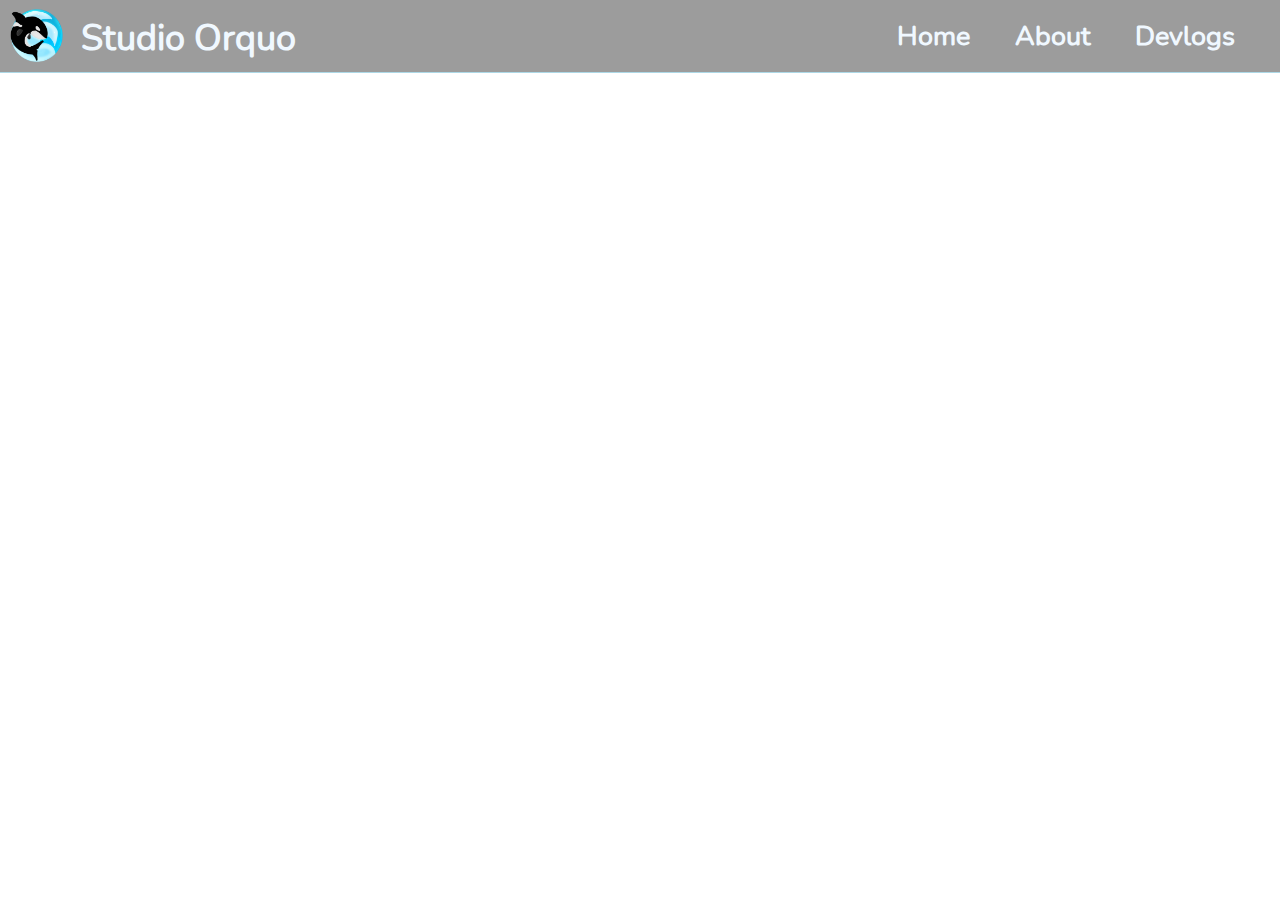
==== about.html @ b89d0429 "finalized sections" ====
<!DOCTYPE html>
<html lang="en">

<head>
    <meta charset="utf-8">
    <title>Studio Orquo</title>
    <meta name="description" content="TODO: DESCRIPTION">
    <link rel="shortcut icon" href="images/logo.ico">
    <link rel="stylesheet" href="styles/main.css">
</head>

<body>
    <div id="page">
        <div id="navbar" class="container">
            <img src="images/logo.png" id="logo">
            <h1 class="navchild">Studio Orquo</h1>
            <div id="navmenu">
                <a href="index.html" class="navoption">Home</a>
                <a href="about.html" class="navoption">About</a>
                <a href="devlogs.html" class="navoption">Devlogs</a>
            </div>
        </div>
    </div>
</body>
---- styles/main.css ----
* {
    vertical-align: baseline;
    font-weight: inherit;
    font-family: inherit;
    font-style: inherit;
    font-size: 100%;
    border: 0 none;
    outline: 0;
    padding: 0;
    margin: 0;
}

/* nunito-regular - latin */

@font-face {
    font-family: 'Nunito';
    font-style: normal;
    font-weight: 400;
    src: url('../fonts/nunito-v16-latin-regular.eot');
    /* IE9 Compat Modes */
    src: local(''), url('../fonts/nunito-v16-latin-regular.eot?#iefix') format('embedded-opentype'), /* IE6-IE8 */
    url('../fonts/nunito-v16-latin-regular.woff2') format('woff2'), /* Super Modern Browsers */
    url('../fonts/nunito-v16-latin-regular.woff') format('woff'), /* Modern Browsers */
    url('../fonts/nunito-v16-latin-regular.ttf') format('truetype'), /* Safari, Android, iOS */
    url('../fonts/nunito-v16-latin-regular.svg#Nunito') format('svg');
    /* Legacy iOS */
}

h1 {
    font-size: 4vh;
    z-index: 100;
    color: aliceblue;
    font-family: "Nunito";
    font-weight: 1000;
}

.splash {
    height: auto;
    width: 100%;
    object-fit: cover;
    object-position: center;
}

.container {
    border-style: solid;
    border-color: lightblue;
    border-width: 0px 0px 0.1vh 0px;
}

.navchild {
    margin: 1.5vh 1vh 1vh 1vh;
}

.navoption {
    display: flex;
    font-size: 3vh;
    margin-right: 5vh;
    text-decoration: none;
    color: aliceblue;
    font-family: "Nunito";
    font-weight: 1000;
}

.legaltext {
    font-family: "Nunito";
    color: darkgray;
    font-size: 0.9rem;
    margin-top: 1.5vh;
    margin-left: 1vh;
}

#page {
    display: flex;
    flex-direction: column;
    background-color: black;
    position: relative;
    top: 0px;
    right: 0px;
    bottom: 0px;
    left: 0px;
}

#legal {
    display: flex;
    background-color: rgba(255, 255, 255, 0.05);
    width: 100vw;
    max-width: 100%;
    height: 5vh;
    position: absolute;
    bottom: 0;
    border-style: solid;
    border-color: rgba(255, 255, 255, 0.2);
    border-top-width: 0.1vh;
}

#legalitems {
    display: flex;
    margin-left: 6vh;
}

#navbar {
    background-color: rgba(123, 123, 123, 0.75);
    width: 100vw;
    height: 8vh;
    max-width: 100%;
    position: absolute;
    display: flex;
    top: 0;
}

#navmenu {
    display: flex;
    margin-left: auto;
    margin-right: 0;
    padding-top: 2vh;
    padding-bottom: auto;
}

#pictures {
    display: flex;
    flex: 1;
    min-height: 85vh;
    max-height: 85vh;
}

#releases {
    background-color: black;
    display: flex;
    flex: 1;
    min-height: 50vh;
}

#social {
    background-color: black;
    display: flex;
    flex: 1;
    min-height: 45vh;
}

#logo {
    display: flex;
    max-height: 6vh;
    max-width: auto;
    margin: 1vh;
}

#section {
    position: absolute;
    margin-top: 6vh;
    margin-left: 10vh;
}
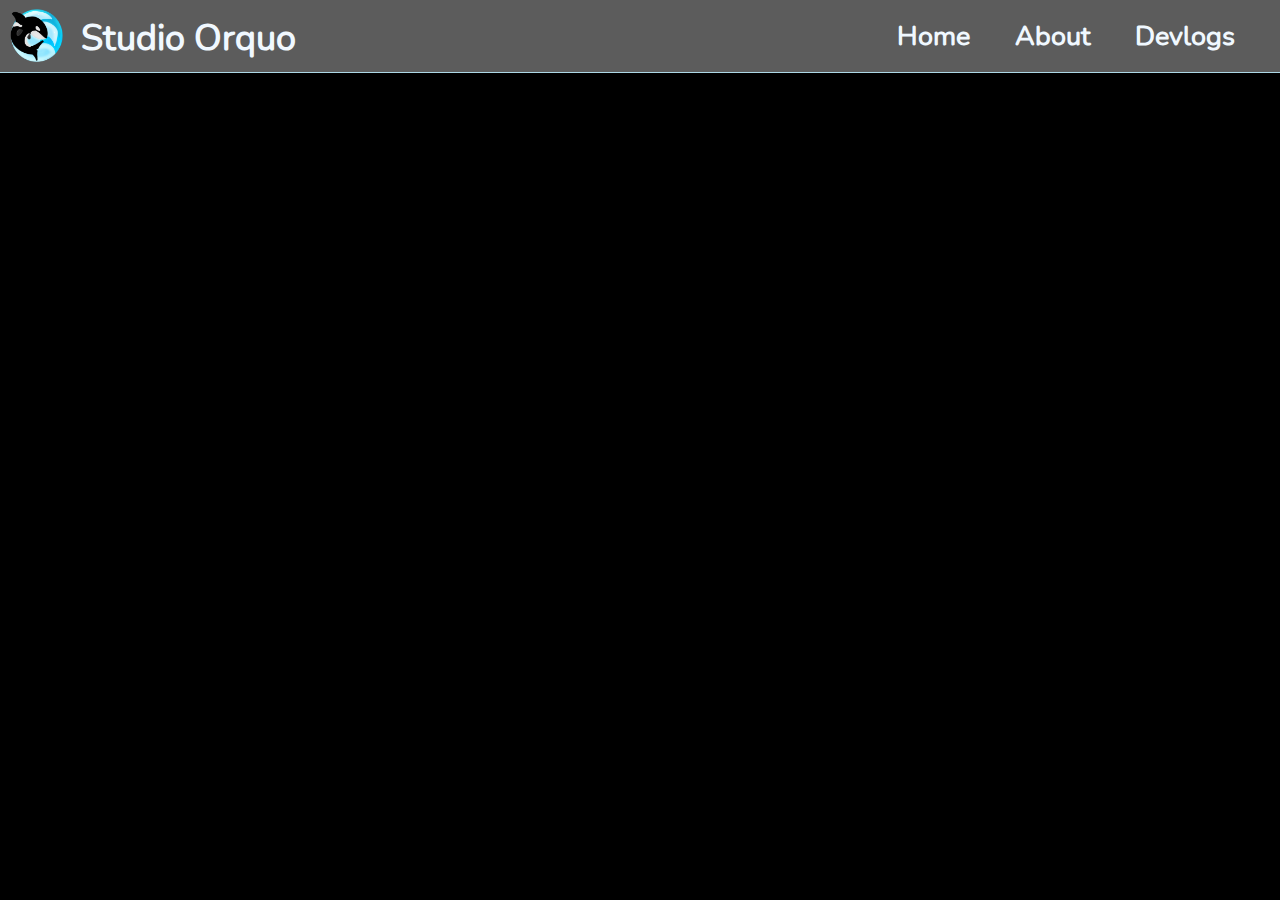
==== commit eb594d94: "Fixed mobile UI" ====
--- a/about.html
+++ b/about.html
@@ -6,19 +6,20 @@
     <title>Studio Orquo</title>
     <meta name="description" content="TODO: DESCRIPTION">
     <link rel="shortcut icon" href="images/logo.ico">
-    <link rel="stylesheet" href="styles/main.css">
+    <link rel="stylesheet" type="text/css" href="styles/main.css">
 </head>
 
 <body>
     <div id="page">
         <div id="navbar" class="container">
             <img src="images/logo.png" id="logo">
-            <h1 class="navchild">Studio Orquo</h1>
+            <h1 class="navchild" id="company">Studio Orquo</h1>
             <div id="navmenu">
                 <a href="index.html" class="navoption">Home</a>
                 <a href="about.html" class="navoption">About</a>
                 <a href="devlogs.html" class="navoption">Devlogs</a>
             </div>
+            <img src="images/menu_button.png" id="menu">
         </div>
     </div>
 </body>--- a/styles/main.css
+++ b/styles/main.css
@@ -26,6 +26,13 @@
     /* Legacy iOS */
 }
 
+@supports(padding:max(0px)) {
+    body, header, footer {
+        padding-left: min(0vmin, env(safe-area-inset-left));
+        padding-right: min(0vmin, env(safe-area-inset-right));
+    }
+}
+
 h1 {
     font-size: 4vh;
     z-index: 100;
@@ -64,7 +71,7 @@
 .legaltext {
     font-family: "Nunito";
     color: darkgray;
-    font-size: 0.9rem;
+    font-size: 1.1vh;
     margin-top: 1.5vh;
     margin-left: 1vh;
 }
@@ -78,6 +85,9 @@
     right: 0px;
     bottom: 0px;
     left: 0px;
+    min-width: 100vw;
+    max-width: 100vw;
+    min-height: 100vh;
 }
 
 #legal {
@@ -148,4 +158,62 @@
     position: absolute;
     margin-top: 6vh;
     margin-left: 10vh;
+}
+
+@media screen and (orientation: landscape) and (min-width: 481px) {
+    #menu {
+        max-width: 0;
+        max-height: 0;
+        margin: 0;
+    }
+}
+
+@media screen and (orientation: portrait), (max-width: 480px) {
+    #logo {
+        margin-top: 2.5vh;
+        min-height: 8vh;
+    }
+
+    #company {
+        position: relative;
+        margin-bottom: 2.5vh;
+        margin-top: auto;
+        margin-right: 0;
+    }
+
+    #menu {
+        position: relative;
+        margin: 5.25vh 5vh 3vh auto;
+    }
+
+    #navbar {
+        min-height: 12vh;
+        max-width: 100vw;
+    }
+
+    #legalitems {
+        margin-left: 2vh;
+    }
+
+    #section {
+        margin-left: 10vw;
+    }
+
+    .navoption {
+        font-size: 0;
+        max-height: 0;
+        max-width: 0;
+    }
+
+    #navchild {
+        max-width: 0;
+        max-height: 0;
+        margin: 0;
+    }
+
+    #navmenu {
+        max-width: 0;
+        max-height: 0;
+        margin: 0;
+    }
 }